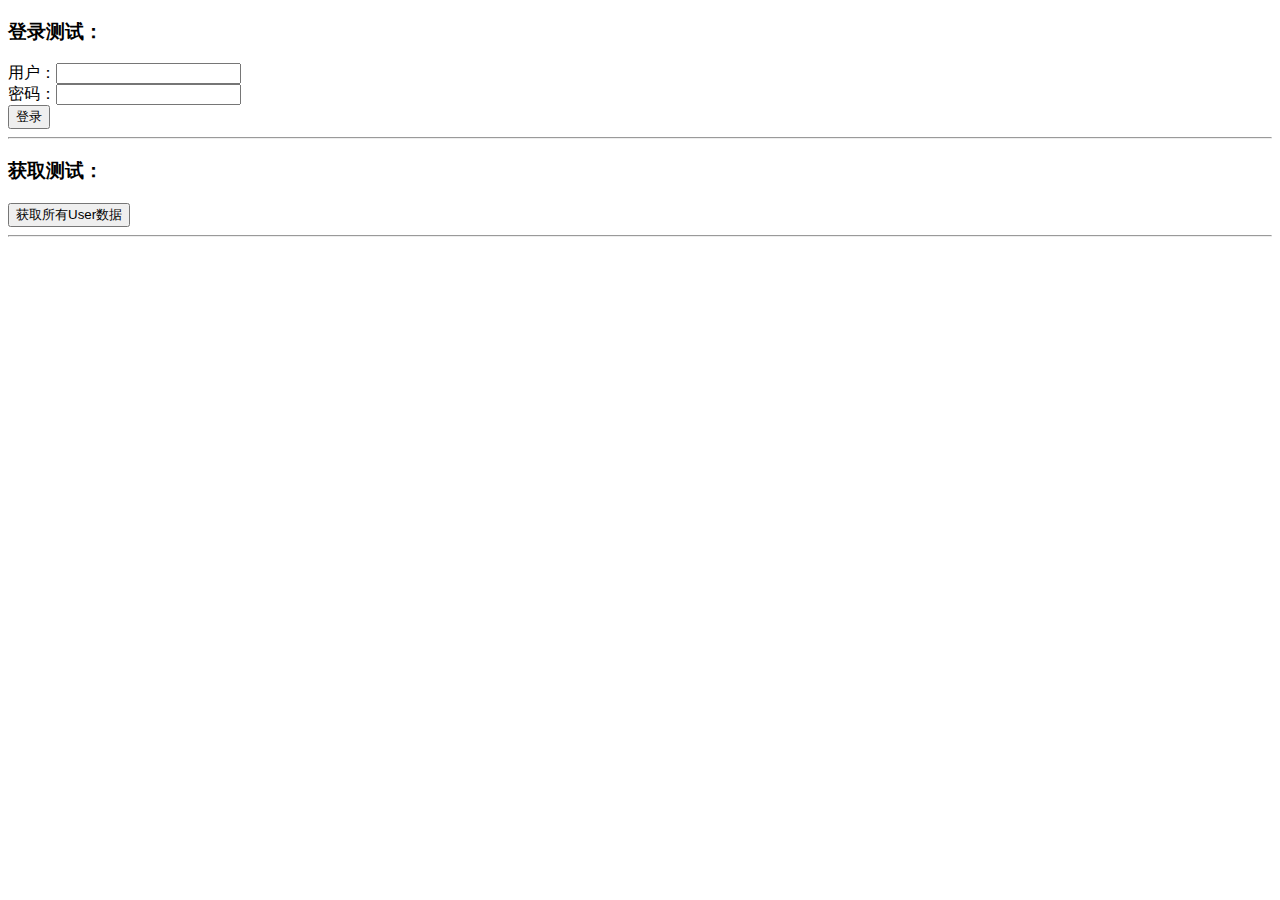
==== src/main/resources/static/index.html @ 6ccc2862 "first commit" ====
<!DOCTYPE html>
<html lang="en" xmlns:th="http://www.thymeleaf.org">
<head>
    <meta charset="UTF-8">
    <title>Title</title>
</head>
<body>

<H3>登录测试：</H3>
<form method="post" action="/user/login">
    用户：<input type="text" name="uname"><br>
    密码：<input type="password" name="pwd"><br>
    <input type="submit" value="登录"><hr>
</form>


<H3>获取测试：</H3>
<form method="get" action="/user/users">
    <input type="submit" value="获取所有User数据"><hr>
</form>


</body>
</html>
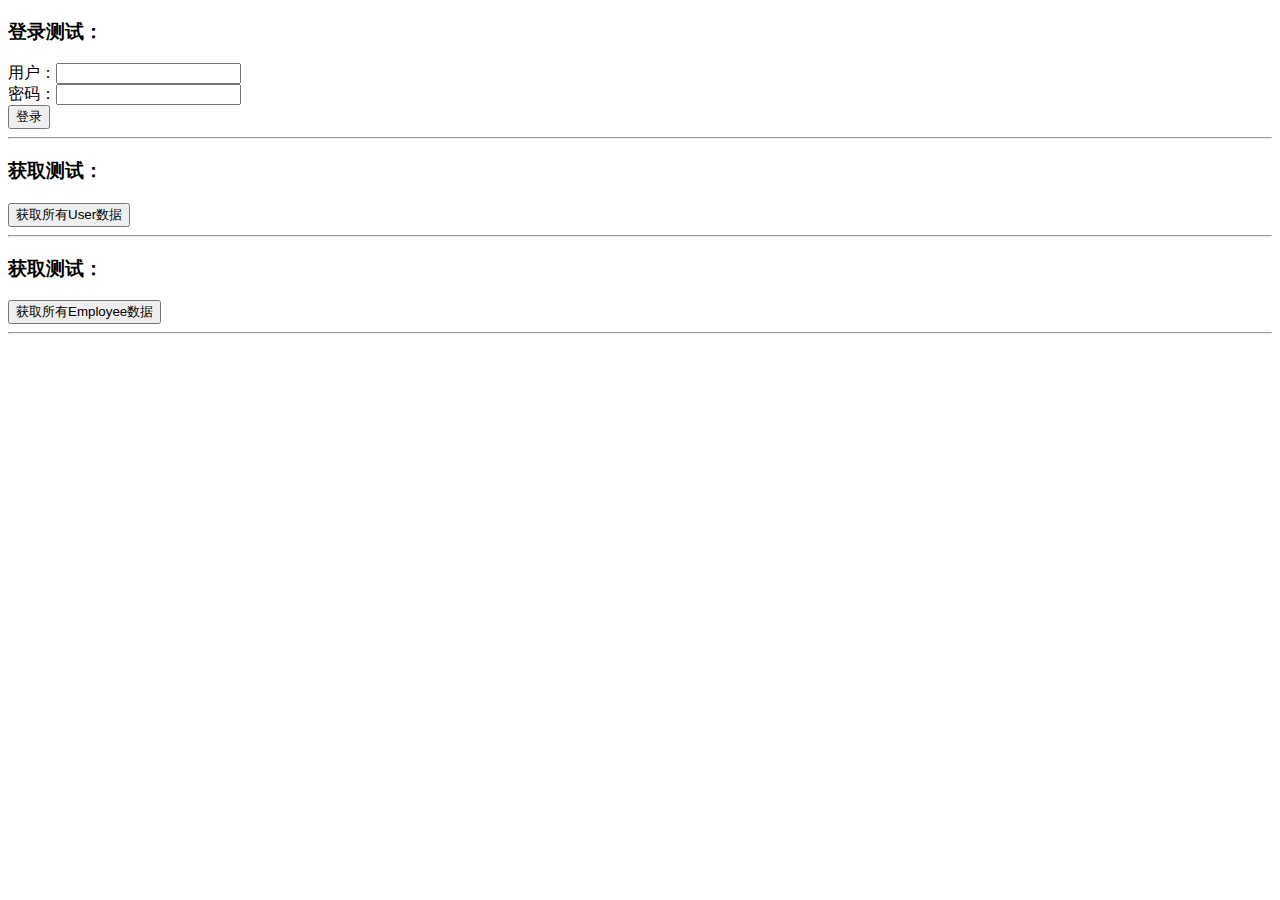
==== commit 6fb7312a: "add:login security" ====
--- a/src/main/resources/static/index.html
+++ b/src/main/resources/static/index.html
@@ -7,9 +7,9 @@
 <body>
 
 <H3>登录测试：</H3>
-<form method="post" action="/user/login">
-    用户：<input type="text" name="uname"><br>
-    密码：<input type="password" name="pwd"><br>
+<form method="post" action="/login">
+    用户：<input type="text" name="username"><br>
+    密码：<input type="password" name="password"><br>
     <input type="submit" value="登录"><hr>
 </form>
 
@@ -20,5 +20,10 @@
 </form>
 
 
+<H3>获取测试：</H3>
+<form method="get" action="/emp/emps">
+    <input type="submit" value="获取所有Employee数据"><hr>
+</form>
+
 </body>
 </html>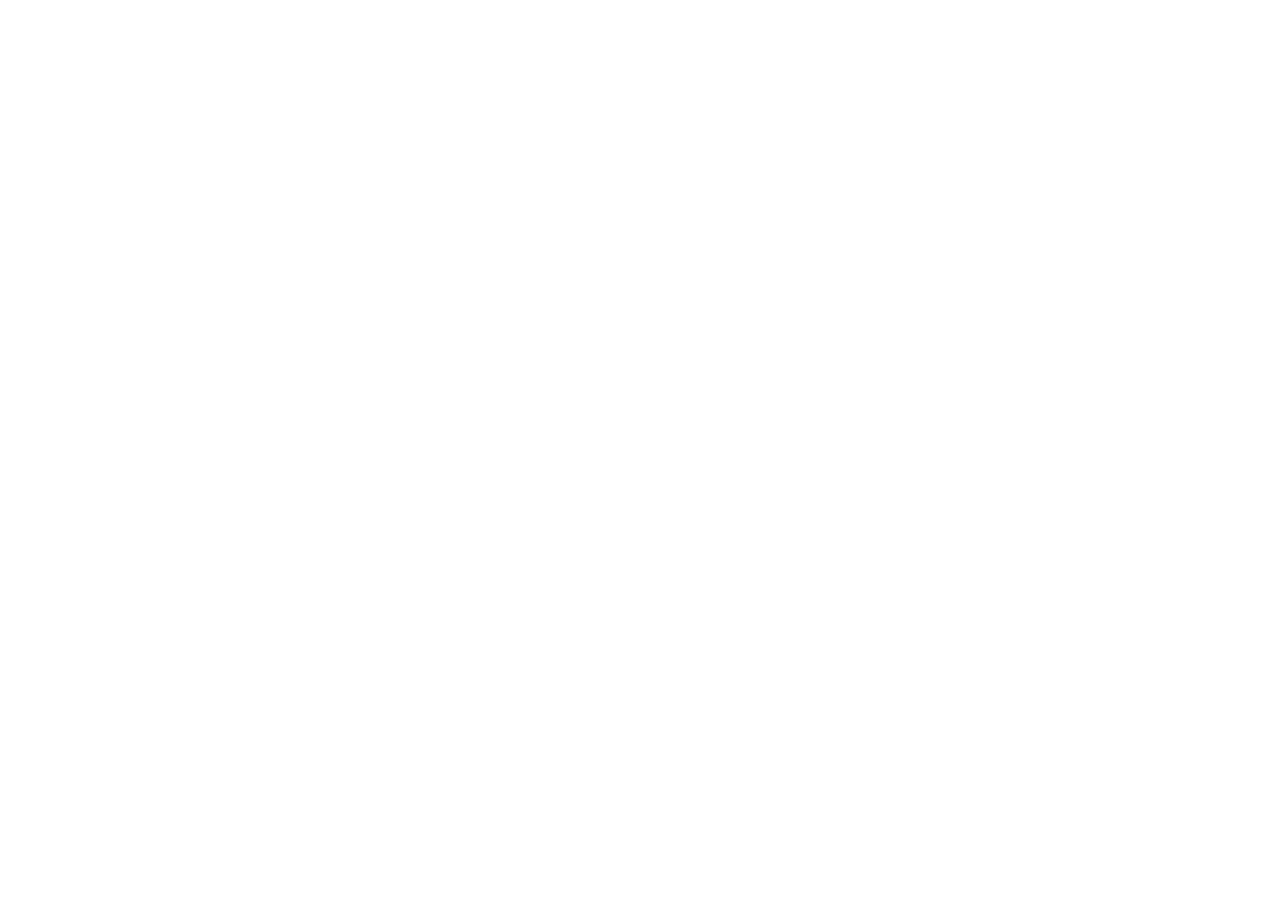
==== commit 17fc4991: "add:api doc" ====
--- a/src/main/resources/static/index.html
+++ b/src/main/resources/static/index.html
@@ -1,29 +1 @@
-<!DOCTYPE html>
-<html lang="en" xmlns:th="http://www.thymeleaf.org">
-<head>
-    <meta charset="UTF-8">
-    <title>Title</title>
-</head>
-<body>
-
-<H3>登录测试：</H3>
-<form method="post" action="/login">
-    用户：<input type="text" name="username"><br>
-    密码：<input type="password" name="password"><br>
-    <input type="submit" value="登录"><hr>
-</form>
-
-
-<H3>获取测试：</H3>
-<form method="get" action="/user/users">
-    <input type="submit" value="获取所有User数据"><hr>
-</form>
-
-
-<H3>获取测试：</H3>
-<form method="get" action="/emp/emps">
-    <input type="submit" value="获取所有Employee数据"><hr>
-</form>
-
-</body>
-</html>+<!DOCTYPE html><html><head><meta charset=utf-8><meta name=viewport content="width=device-width,initial-scale=1"><title>vuecrud</title><link href=/static/css/app.60a3a06cf6e43f3a055046834361d1bf.css rel=stylesheet></head><body><div id=app></div><script type=text/javascript src=/static/js/manifest.2ae2e69a05c33dfc65f8.js></script><script type=text/javascript src=/static/js/vendor.21b33c5b22b472c9476f.js></script><script type=text/javascript src=/static/js/app.b3e59ad7ed53be849040.js></script></body></html>